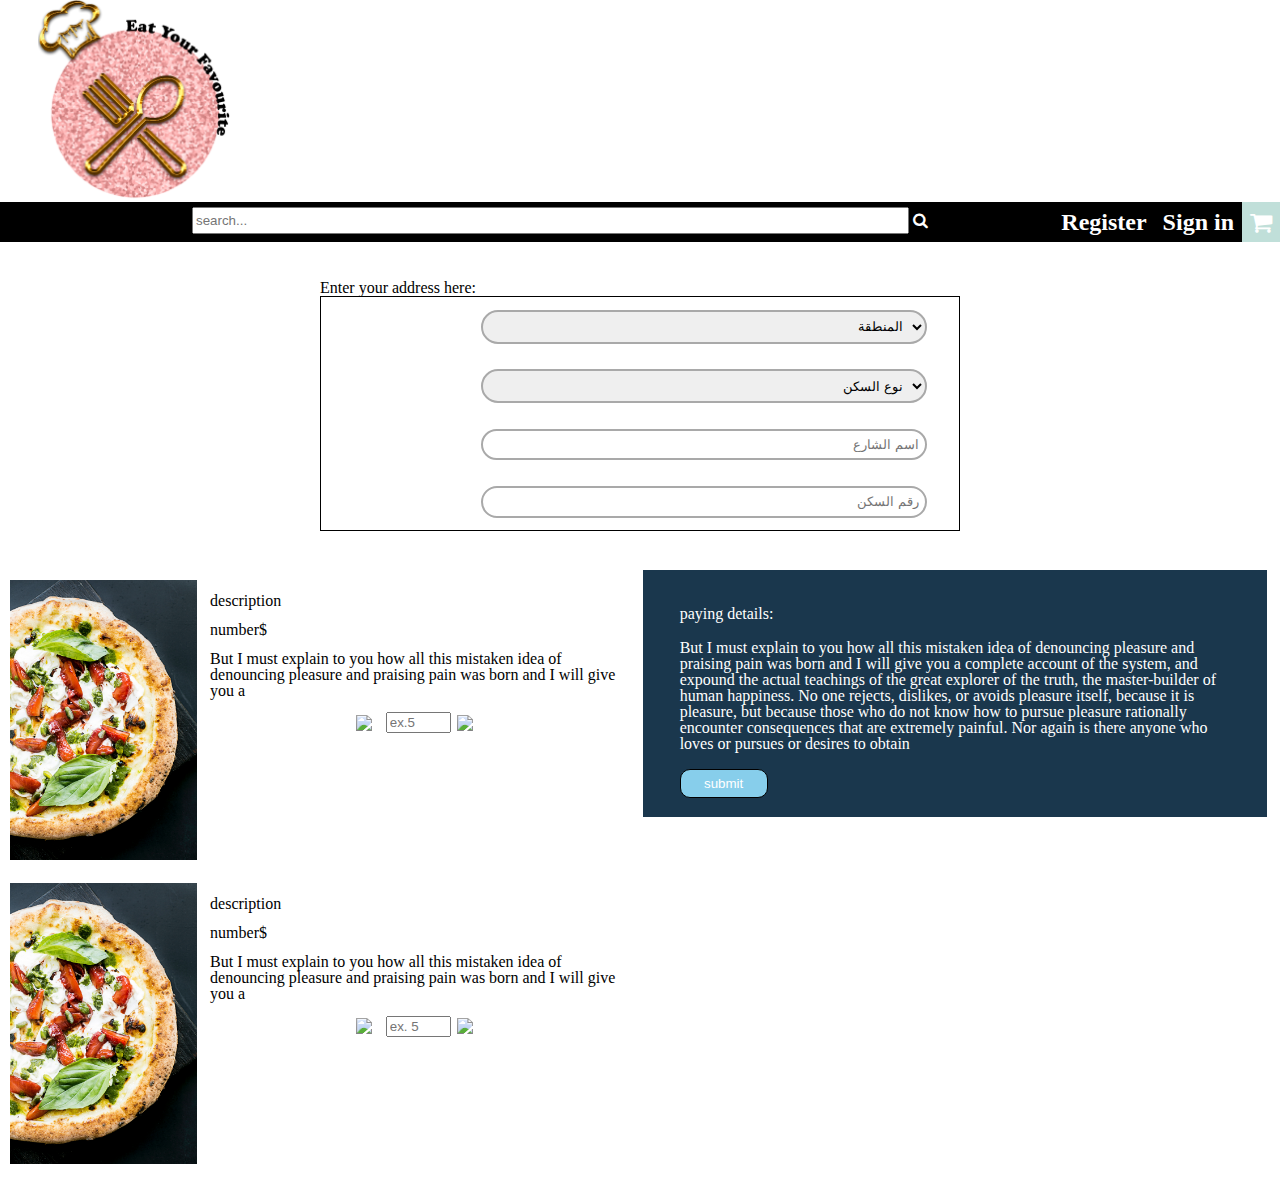
==== html/cart.html @ 1d2cfe12 "the first buch" ====
<!DOCTYPE html>
<html>
<head>
	<meta charset="utf-8">
	<meta name="viewport" content="width=device-width, initial-scale=1">
	<link rel="stylesheet" href="https://cdnjs.cloudflare.com/ajax/libs/font-awesome/4.7.0/css/font-awesome.min.css">
	<link rel="stylesheet" type="text/css" href="css/css-rest.css">
	<link rel="stylesheet" type="text/css" href="css/common.css">
	<link rel="stylesheet" href="css/cart.css">
	
	<script src="js/cart.js" defer></script>
	<title>cart</title>
</head>
<body>
<img src="kitchen.png" class="logo">
<nav>
	<a class="fa fa-shopping-cart"></a>
	<a href="signon.html" >Sign in</a>
	<a href="signon.html" class="lightblue">Register</a>
	<form class="searchcon">
		<input type="text" placeholder="search..." class="search">
		<a href="" class="fa fa-search"></a>
	</form>
</nav>

<div class="container">
	<h1>Enter your address here:</h1>
	<div class="address">
	 <select  id="area">
	 	<option>المنطقة</option>
     <option value="tabarbour">طبربور</option>
     <option value="abdoun">عبدون</option>
     <option value="khalda">خلدا</option>	
     <option value="alswafia">الصويفية</option>
     <option value="alrabia">الرابية</option>
     <option value="diar">دير  غبار</option>
     <option value="shmisani">الشميساني</option>
     <option value="abdali">العبدلي</option>
     <option value="aljandaeeel">الجندويل</option>
     <option value="7th">السابع</option>
  </select>

	<select  id="housing">
		<option value="villa">نوع السكن </option>
		<option value="villa">فيلا</option>
     	<option value="department">شقة</option>
     	<option value="palace">قصر</option>
	</select>
	<input type="text" placeholder="اسم الشارع">
	<input type="number" placeholder="رقم السكن">
</div>
</div>


<div class="gridcont">
	<div>
			<div class="gridcontainer">
		<div >
		<img src="products/pizza.jpg" alt="pizza" class="prod">
		</div>

		<div >
		<p>description</p>
		<p>number$</p>
		<p>But I must explain to you how all this mistaken idea of denouncing pleasure and praising pain was born and I will give you a </p>
		<div class="quantity">
				<button><img src="https://img.icons8.com/windows/32/000000/minus.png"/ class="icon minus"></button>
				<input type="number" placeholder="ex.5" class="box">
				<button><img src="https://img.icons8.com/material-outlined/24/000000/plus--v1.png"/ class="icon plus"></button>

		</div>
		</div>
		</div>


		<div class="gridcontainer">
		<div >
		<img src="products/pizza.jpg" alt="pizza" class="prod">
		</div>

		<div >
		<p>description</p>
		<p>number$</p>
		<p>But I must explain to you how all this mistaken idea of denouncing pleasure and praising pain was born and I will give you a</p>
		<div class="quantity">
				<button><img src="https://img.icons8.com/windows/32/000000/minus.png"/ class="icon minus"></button>
				<input type="number" placeholder="ex. 5" class="box">
				<button><img src="https://img.icons8.com/material-outlined/24/000000/plus--v1.png"/ class="icon plus"></button>

		</div>
		</div>
		</div>
	</div>


	<aside>
		<div>
		<p>paying details:</p>
		<p>But I must explain to you how all this mistaken idea of denouncing pleasure and praising pain was born and I will give you a complete account of the system, and expound the actual teachings of the great explorer of the truth, the master-builder of human happiness. No one rejects, dislikes, or avoids pleasure itself, because it is pleasure, but because those who do not know how to pursue pleasure rationally encounter consequences that are extremely painful. Nor again is there anyone who loves or pursues or desires to obtain </p>
		<button>submit</button>
		</div>
	</aside>
</div>

</body>
</html>
---- html/css/css-rest.css ----
*{
			box-sizing: border-box;
		}
		html, body, div, span, applet, object, iframe,
h1, h2, h3, h4, h5, h6, p, blockquote, pre,
a, abbr, acronym, address, big, cite, code,
del, dfn, em, img, ins, kbd, q, s, samp,
small, strike, strong, sub, sup, tt, var,
b, u, i, center,
dl, dt, dd, ol, ul, li,
fieldset, form, label, legend,
table, caption, tbody, tfoot, thead, tr, th, td,
article, aside, canvas, details, embed, 
figure, figcaption, footer, header, hgroup, 
menu, nav, output, ruby, section, summary,
time, mark, audio, video {
	margin: 0;
	padding: 0;
	border: 0;
	font-size: 100%;
	font: inherit;
	vertical-align: baseline;
}
/* HTML5 display-role reset for older browsers */
article, aside, details, figcaption, figure, 
footer, header, hgroup, menu, nav, section {
	display: block;
}
body {
	line-height: 1;
}
ol, ul {
	list-style: none;
}
blockquote, q {
	quotes: none;
}
blockquote:before, blockquote:after,
q:before, q:after {
	content: '';
	content: none;
}
table {
	border-collapse: collapse;
	border-spacing: 0;
}
---- html/css/common.css ----
.logo{
	width: 15%;
	position: relative;
	left: 3%;
}

footer{
	display: grid;
	grid-template-columns: 20% 50% auto;
	margin-top: 10%;
	padding-bottom: 0;
	color: white;
	border-top: 2px solid white;
}
.footerimg{
	width: 7%;
	position: absolute;
    left: 10px;
}

.contact{
	text-align: right;
	margin-right: 10%;
	font-size: 1.4em;
}
.socialmedia{
	text-align: center;
}
.followus{
	padding: 2% 3%;
	border-radius: 10px;
	font-size: 30px;
	text-decoration: none;
 }
 .fa-facebook {
  background: #3B5998;
  color: white;

}
.fa-instagram {
	background-image: linear-gradient(#515BD4, #8134AF,#DD2A7B,#FEDA77,#F58529);
	color: white;
 }
 nav{
	background-color: black;
	overflow: hidden;
	position: sticky;
	top: 0px;
	text-align: right;
	
}

nav a{
	text-decoration: none;
	color: white;
	padding: 8px;
	float: right;
	font-size: 1.5em;
	font-weight: bold;

}

nav a:hover {
	background-color: #BCCBC9;
}
.fa-shopping-cart{
	background-color: #C0DFD9;
	font-size: 1.5em;

}

.navimg{
	transform: translate(20%,-20%);
	z-index: 5;
	position: absolute;
	width: 8%;
}
.searchcon{
	width: 70%;
	margin: auto;
	margin-top: .4%;
	
}	
.search{
	width: 80%;
	height: 1.7rem;
	outline: none;
	float: left;
}
.fa-search{
	border-radius: 7px;
	float: left;
	padding: 0.5%;
	
	
}


input::-webkit-outer-spin-button,
input::-webkit-inner-spin-button {
  -webkit-appearance: none;
  margin: 0;
}

/* Firefox */
.gridcont input[type=number] {
  -moz-appearance: textfield;
  width: 30%;
}
.gridcont{
	display: grid;
	grid-template-columns: auto auto;
}

.icon{
	float: right;
	width: 24px;
}
.quantity{
	display: flex;
	flex-wrap: wrap;
	
	margin-left: 35%;
	width: 50%;
	
}
.quantity button{
	background-color: rgba(0, 0, 0, 0);
	border: none;
}
.quantity button:hover{
	
	background-color: skyblue;
}

.prod{
	width: 100%;
}
p{
	margin: 3%;
}

@media (max-width: 767px){

.quantity{
	margin-left: 0%;
	width: 100%;
}
}






 @media (max-width: 767px)
 {
 	.contact{
		display: none;
	}
	footer{
		margin-top: 30%;
	}
	.footerimg {
		width: 15%;
	}
	nav{
		display: flex;
		flex-direction: column;
		text-align: center;
		position: static;
	}
	.searchcon{
	width: 50%;

}	



 }
---- html/css/cart.css ----
.container{
	text-align: left;
	
	width: 50%;
	margin: 3% auto;
}
.address{
	display: flex;
	flex-direction: column;
	border: 1px solid black;
	

}
.container select,.container input{
	width: 70%;
	margin: 2% 25%;
	border-radius: 25px;
	border: 2px solid darkgray;
	text-align: right;
	padding: 1%;
}




aside{

margin-right: 2%;

}
aside div{
	background-color: #1A374D;
	padding: 3%;
	color: white;
}
aside button{
	background-color: skyblue;
	border: 1px solid black;
	margin-left: 3%;
	padding: 1%;
	width: 15%;
	color: white;
	border-radius: 10px;

}
.gridcontainer{
	display: grid;
	grid-template-columns: 30% auto;
	padding: 10px;

}

@media (max-width: 767px){

.quantity{
	margin-left: 0%;
	width: 100%;
}
aside button{
	width: 35%;
}
}
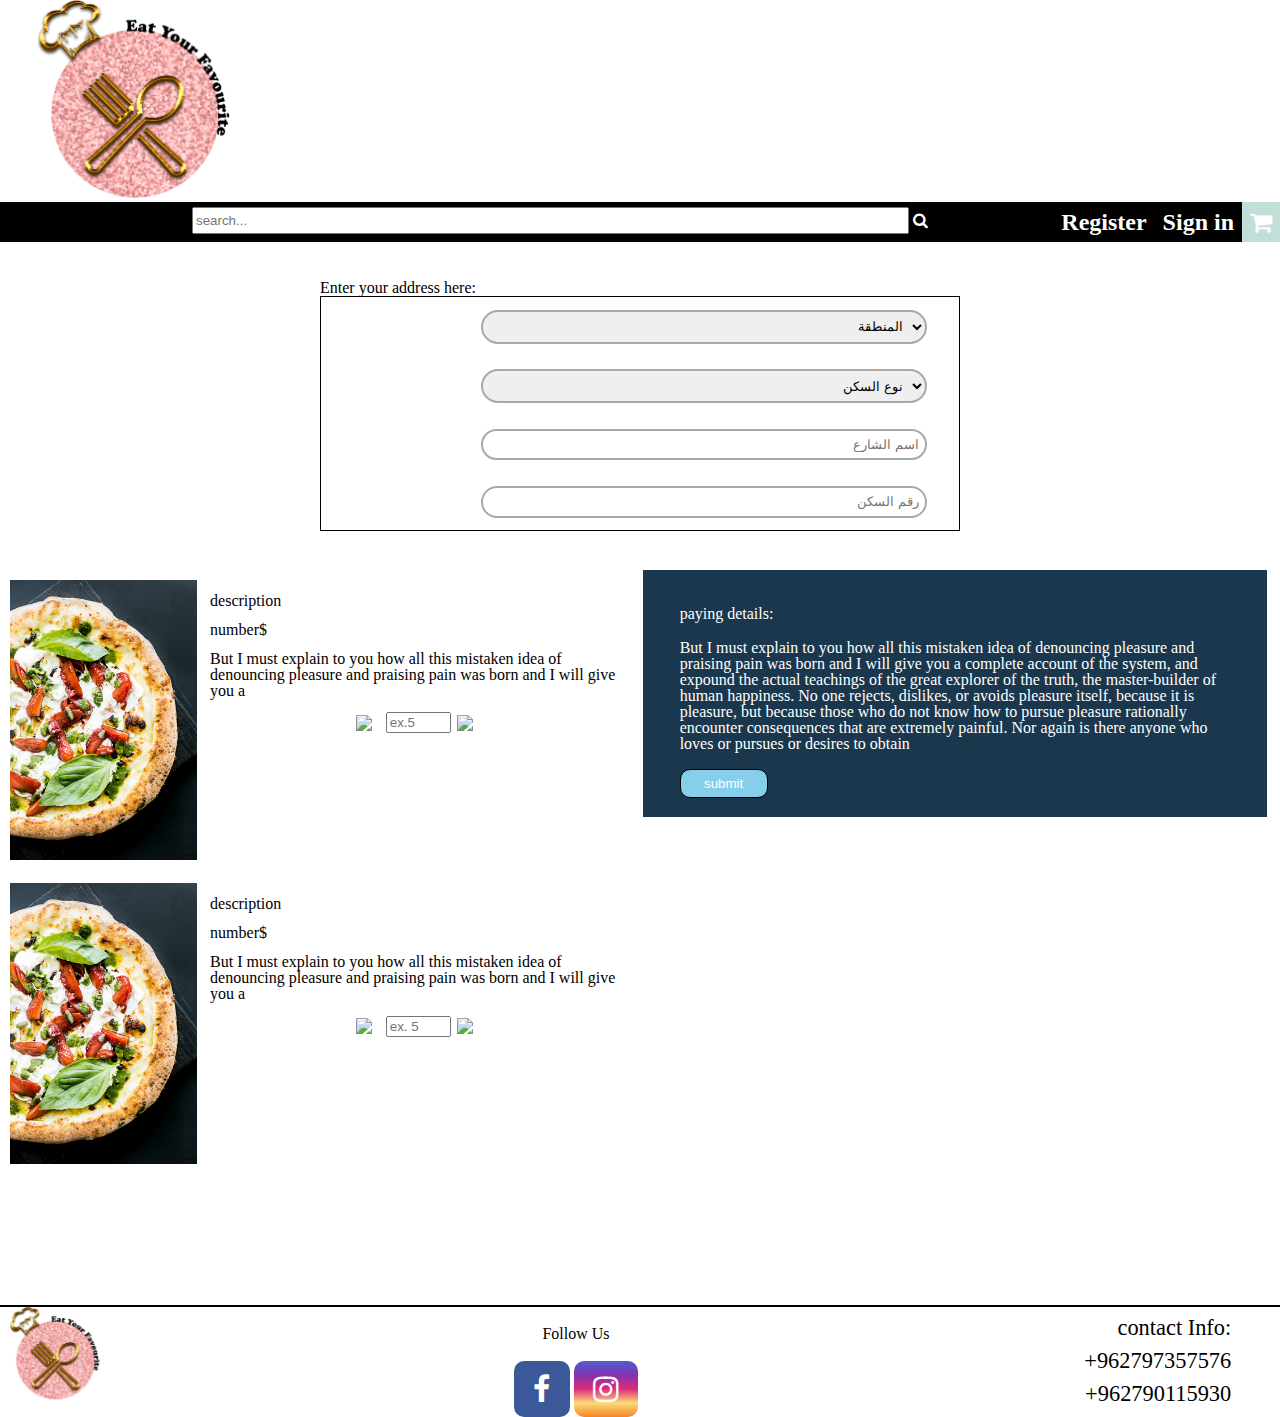
==== commit a7638179: "First Push" ====
--- a/html/cart.html
+++ b/html/cart.html
@@ -14,9 +14,9 @@
 <body>
 <img src="kitchen.png" class="logo">
 <nav>
-	<a class="fa fa-shopping-cart"></a>
-	<a href="signon.html" >Sign in</a>
-	<a href="signon.html" class="lightblue">Register</a>
+	<a class="fa fa-shopping-cart" href="cart.html"></a>
+	<a href="login.html" >Sign in</a>
+	<a href="Register.html" class="lightblue">Register</a>
 	<form class="searchcon">
 		<input type="text" placeholder="search..." class="search">
 		<a href="" class="fa fa-search"></a>
@@ -102,5 +102,22 @@
 	</aside>
 </div>
 
+<footer>
+	<div>
+	<img src="kitchen.png" alt="logo" class="footerimg">
+	</div>
+	<div class="socialmedia">
+		<p>Follow Us</p>
+	  	<a href="#" class="fa fa-facebook followus"></a>
+	  	<a href="#" class="fa fa-instagram followus" ></a>
+
+	</div>
+	<div class="contact">
+	<p>contact Info:</p>
+	<p>  +962797357576</p>
+	<p>  +962790115930</p>
+	</div>
+	</footer>
+
 </body>
 </html>--- a/html/css/common.css
+++ b/html/css/common.css
@@ -67,6 +67,9 @@
 	background-color: #C0DFD9;
 	font-size: 1.5em;
 
+}
+.fa-user{
+	font-size: 1.5rem;
 }
 
 .navimg{
--- a/html/css/cart.css
+++ b/html/css/cart.css
@@ -49,6 +49,10 @@
 	padding: 10px;
 
 }
+footer{
+	color: black;
+	border-top-color: black;
+}
 
 @media (max-width: 767px){
 
